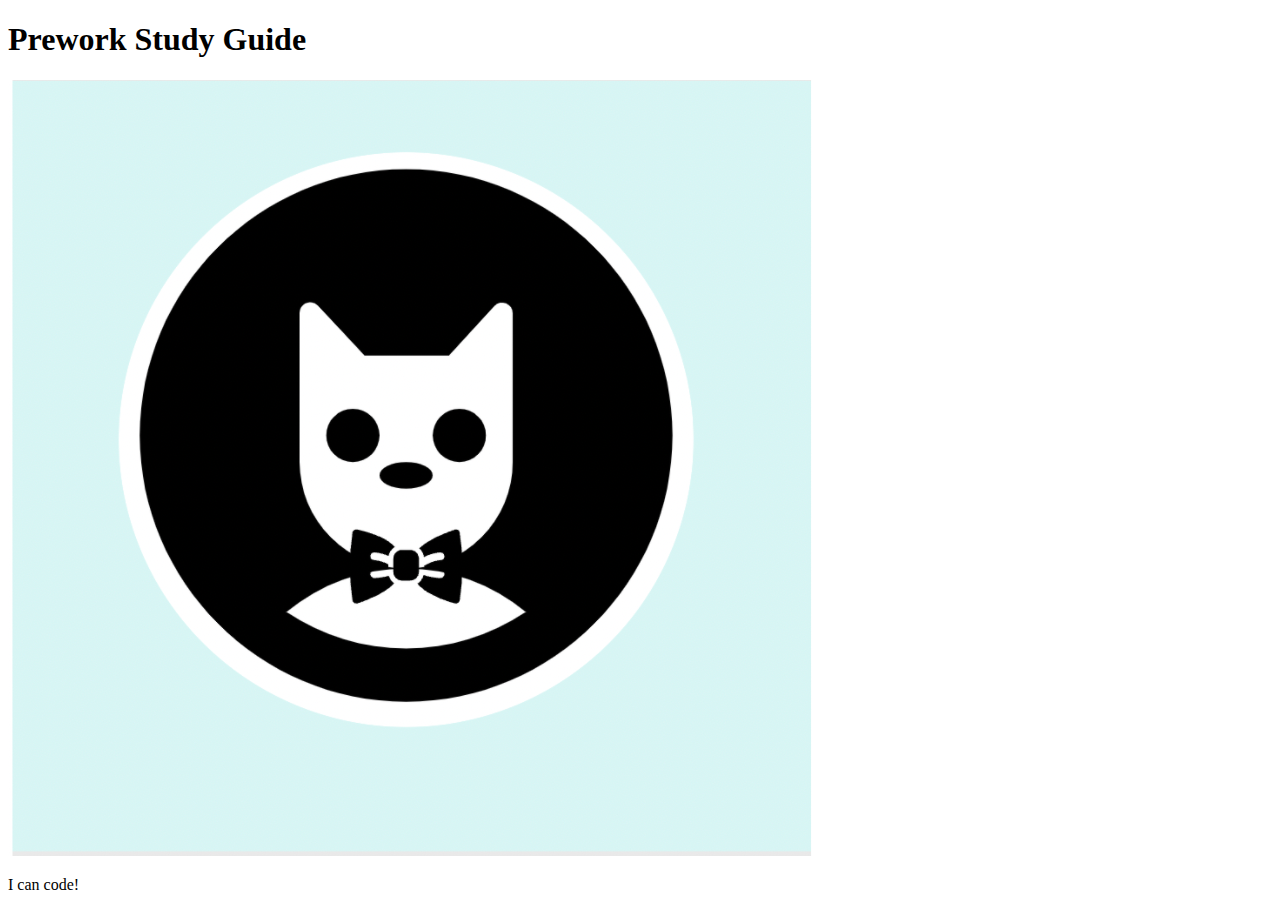
==== prework-study-guide/prework-study-guide/index.html @ 8ab66d7a "add starter code" ====
<!DOCTYPE html>
<html lang="en">
  <head>
    <meta charset="UTF-8" />
    <meta http-equiv="X-UA-Compatible" content="IE=edge" />
    <meta name="viewport" content="width=device-width, initial-scale=1.0" />
    <title>Prework Study Guide</title>
  </head>
  <body>
    <header id="top">
      <h1>Prework Study Guide</h1>
      <img src="./assets/bowtie-cat.png" alt="Profile image of cat wearing a bow tie." />
    </header>
    <main>
      <!-- Student code goes here -->
    </main>

    <footer>
      <p>I can code!</p>
    </footer>
  </body>
</html>
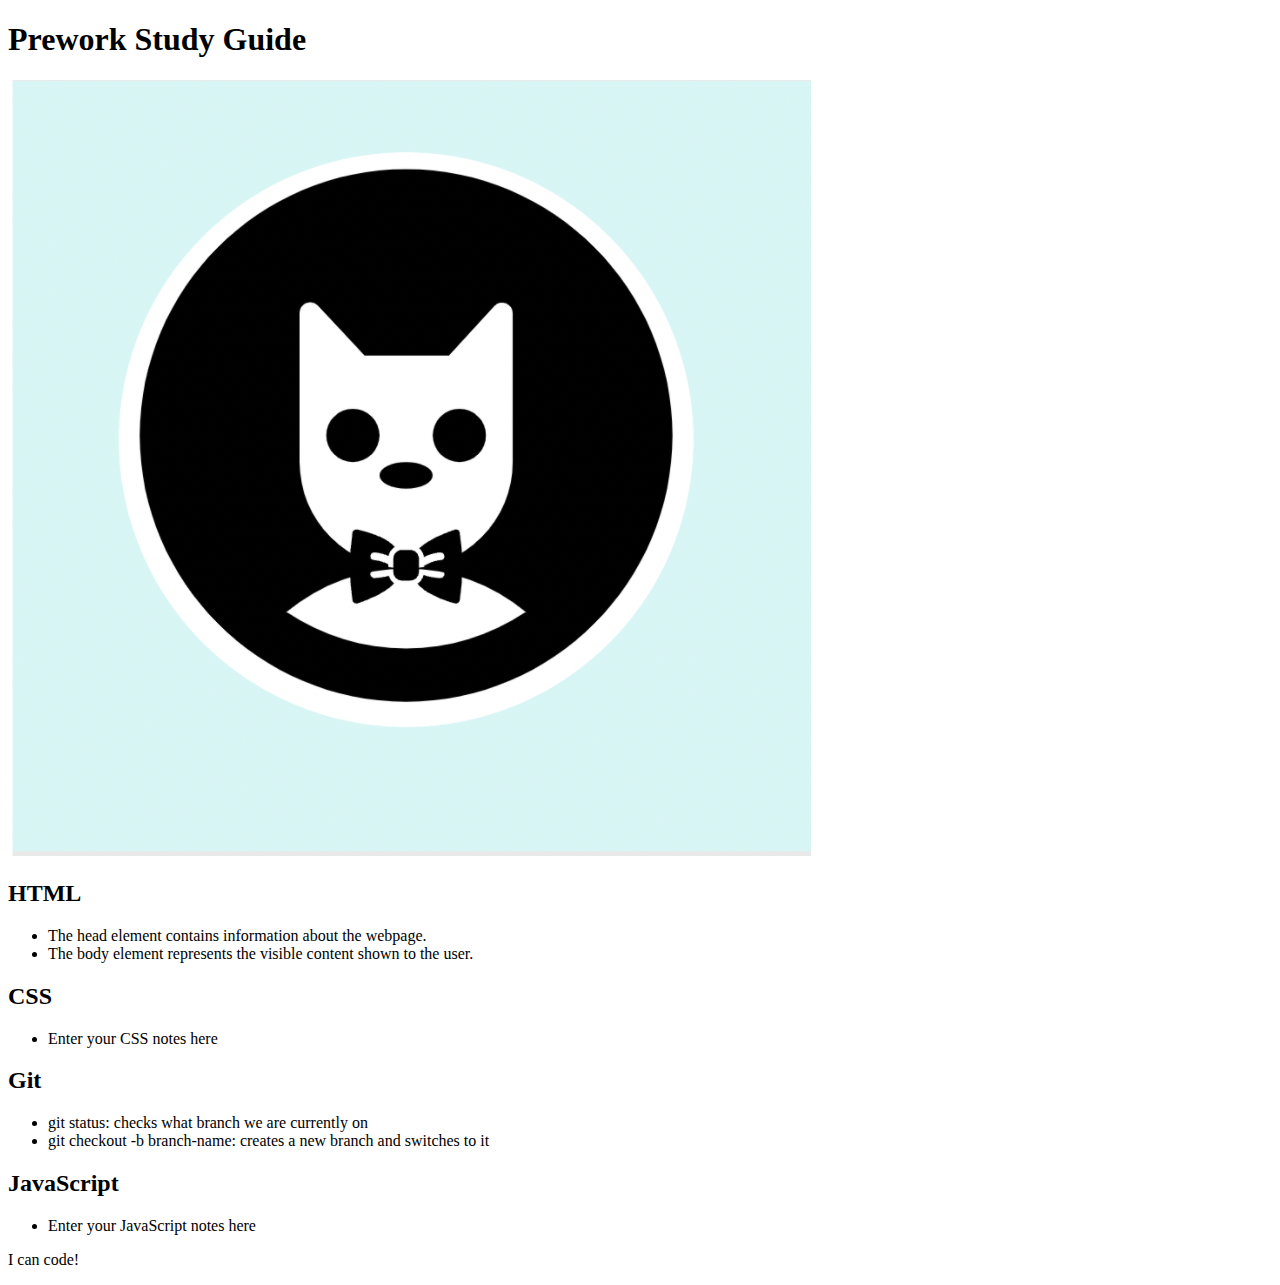
==== commit 64cbdc70: "Merge pull request #7 from rsheridan613/feature/add-html" ====
--- a/prework-study-guide/prework-study-guide/index.html
+++ b/prework-study-guide/prework-study-guide/index.html
@@ -6,15 +6,45 @@
     <meta name="viewport" content="width=device-width, initial-scale=1.0" />
     <title>Prework Study Guide</title>
   </head>
+
   <body>
     <header id="top">
       <h1>Prework Study Guide</h1>
       <img src="./assets/bowtie-cat.png" alt="Profile image of cat wearing a bow tie." />
     </header>
+
     <main>
-      <!-- Student code goes here -->
+    <section class="card" id="html-section">
+        <h2>HTML</h2>
+        <ul>
+          <li>The head element contains information about the webpage.</li>
+          <li>The body element represents the visible content shown to the user.</li>
+        </ul>
+      </section>
+
+      <section class="card" id="css-section">
+        <h2>CSS</h2>
+        <ul>
+          <li>Enter your CSS notes here</li>
+        </ul>
+      </section>
+
+      <section class="card" id="git-section">
+        <h2>Git</h2>
+        <ul>
+          <li>git status: checks what branch we are currently on</li>
+          <li>git checkout -b branch-name: creates a new branch and switches to it</li>
+        </ul>
+      </section>
+
+      <section class="card" id="javascript-section">
+        <h2>JavaScript</h2>
+        <ul>
+          <li>Enter your JavaScript notes here</li>
+        </ul>
+      </section>
     </main>
-
+    
     <footer>
       <p>I can code!</p>
     </footer>
